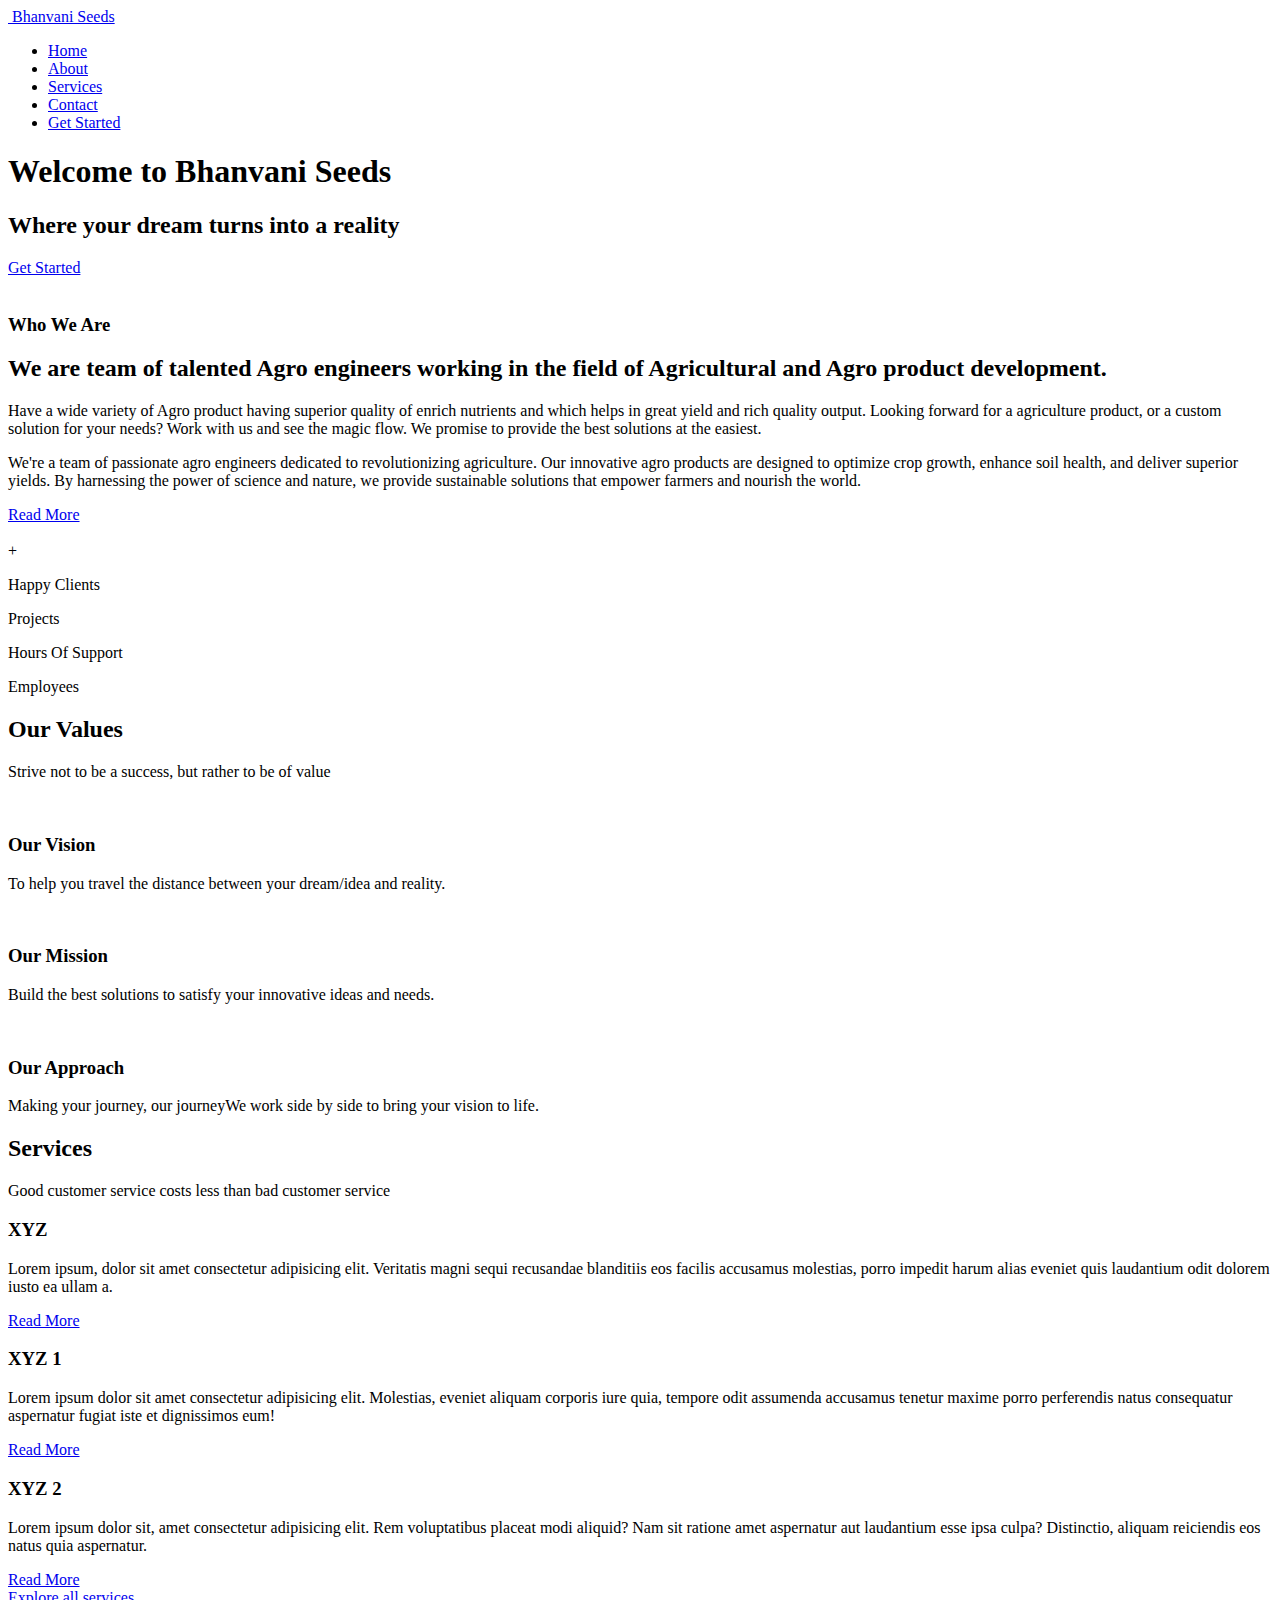
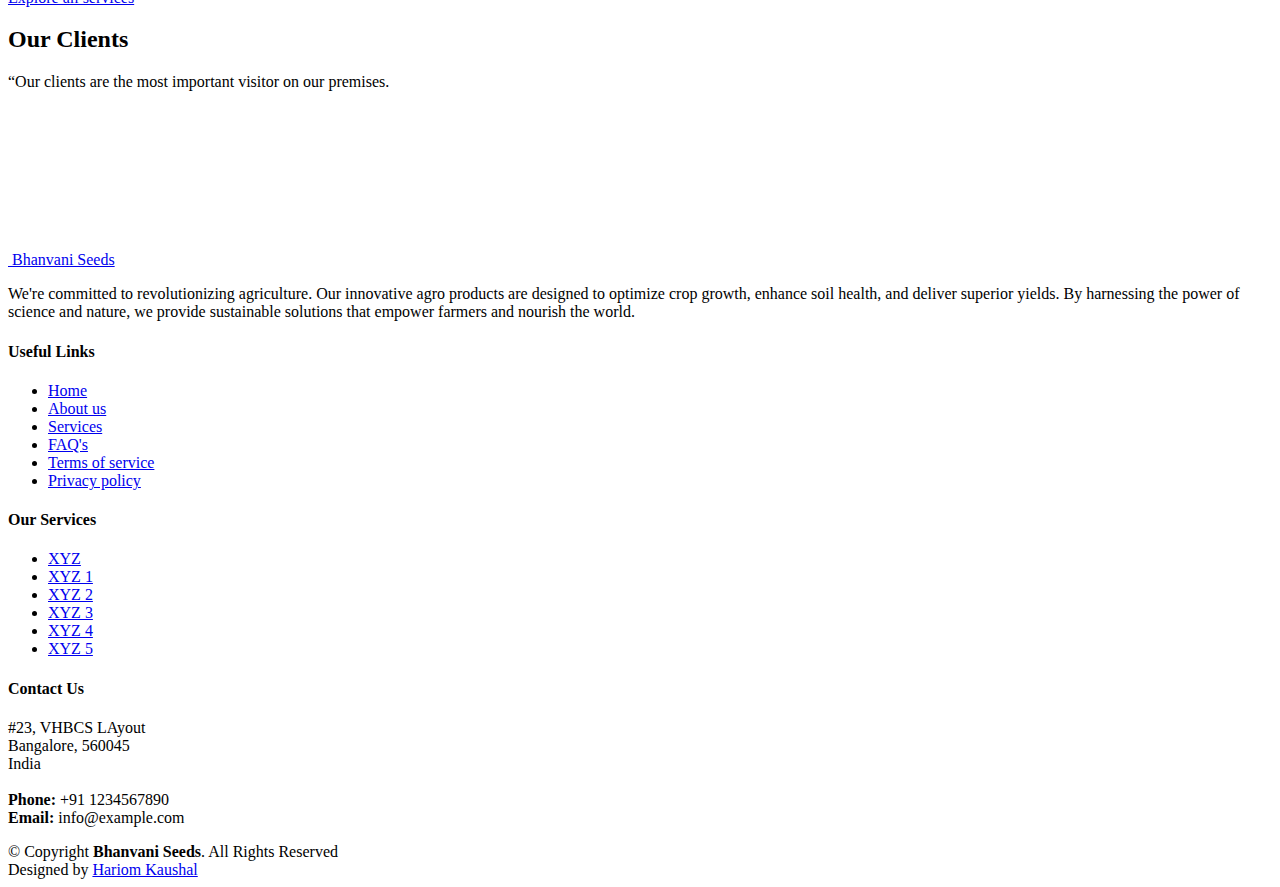
==== index.html @ 17673ef2 "Update index.html" ====
<!DOCTYPE html>
<html lang="en">

<head>
  <meta charset="utf-8">
  <meta content="width=device-width, initial-scale=1.0" name="viewport">

  <title>Bhanvani Seeds</title>
  <meta content="" name="description">
  <meta content="" name="keywords">

  <!-- Favicons -->
  <link href="../assets/img/favicon.ico" rel="icon">
  <link href="../assets/img/apple-touch-icon.png" rel="apple-touch-icon">

  <!-- Google Fonts -->
  <link
    href="https://fonts.googleapis.com/css?family=Open+Sans:300,300i,400,400i,600,600i,700,700i|Nunito:300,300i,400,400i,600,600i,700,700i|Poppins:300,300i,400,400i,500,500i,600,600i,700,700i"
    rel="stylesheet">

  <!-- Vendor CSS Files -->
  <link href="../assets/vendor/bootstrap/css/bootstrap.min.css" rel="stylesheet">
  <link href="../assets/vendor/bootstrap-icons/bootstrap-icons.css" rel="stylesheet">
  <link href="../assets/vendor/aos/aos.css" rel="stylesheet">
  <link href="../assets/vendor/remixicon/remixicon.css" rel="stylesheet">
  <link href="../assets/vendor/swiper/swiper-bundle.min.css" rel="stylesheet">
  <link href="../assets/vendor/glightbox/css/glightbox.min.css" rel="stylesheet">

  <!-- Template Main CSS File -->
  <link href="../assets/css/style.css" rel="stylesheet">
</head>

<body>

  <!-- ======= Header ======= -->
  <header id="header" class="header fixed-top">
    <div class="container-fluid container-xl d-flex align-items-center justify-content-between">

      <a href="index.html" class="logo d-flex align-items-center">
        <img src="assets/img/logo.png" alt="">
        <span>Bhanvani Seeds</span>
      </a>

      <nav id="navbar" class="navbar">
        <ul>
          <li><a class="nav-link scrollto active" href="./index.html">Home</a></li>
          <li><a class="nav-link scrollto" href="./about.html">About</a></li>
          <li><a class="nav-link scrollto" href="./services.html">Services</a></li>
          <li><a class="nav-link scrollto" href="./contact.html">Contact</a></li>
          <li><a class="getstarted scrollto" href="#about">Get Started</a></li>
        </ul>
        <i class="bi bi-list mobile-nav-toggle"></i>
      </nav><!-- .navbar -->

    </div>
  </header><!-- End Header -->

  <!-- ======= Hero Section ======= -->
  <section id="hero" class="hero d-flex align-items-center">

    <div class="container">
      <div class="row">
        <div class="col-lg-6 d-flex flex-column justify-content-center">
          <h1 data-aos="fade-up">Welcome to Bhanvani Seeds</h1>
          <h2 data-aos="fade-up" data-aos-delay="400"> Where your dream turns into a reality </h2>
          <div data-aos="fade-up" data-aos-delay="600">
            <div class="text-center text-lg-start">
              <a href="#about"
                class="btn-get-started scrollto d-inline-flex align-items-center justify-content-center align-self-center">
                <span>Get Started</span>
                <i class="bi bi-arrow-right"></i>
              </a>
            </div>
          </div>
        </div>
        <div class="col-lg-6 hero-img" data-aos="zoom-out" data-aos-delay="200">
          <img src="assets/img/hero-img2.png" class="img-fluid" alt="">
        </div>
      </div>
    </div>

  </section><!-- End Hero -->

  <main id="main">
    <!-- ======= About Section ======= -->
    <section id="about" class="about">

      <div class="container" data-aos="fade-up">
        <div class="row gx-0">

          <div class="col-lg-6 d-flex flex-column justify-content-center" data-aos="fade-up" data-aos-delay="200">
            <div class="content">
              <h3>Who We Are</h3>
              <h2>We are team of talented Agro engineers working in the field of Agricultural and Agro product
                development.</h2>
              <p>
                Have a wide variety of Agro product having superior quality of enrich nutrients and which helps in great
                yield and rich quality output. Looking forward for a agriculture product, or a custom solution for your
                needs? Work with us and see the magic flow. We promise to provide the best solutions at the easiest.
              </p>
              <p>We're a team of passionate agro engineers dedicated to revolutionizing agriculture. Our innovative agro
                products are designed to optimize crop growth, enhance soil health, and deliver superior yields. By
                harnessing the power of science and nature, we provide sustainable solutions that empower farmers and
                nourish the world.</p>
              <div class="text-center text-lg-start">
                <a href="#values"
                  class="btn-read-more d-inline-flex align-items-center justify-content-center align-self-center">
                  <span>Read More</span>
                  <i class="bi bi-arrow-right"></i>
                </a>
              </div>
            </div>
          </div>

          <div class="col-lg-6 d-flex align-items-center" data-aos="zoom-out" data-aos-delay="200">
            <img src="assets/img/about1.png" class="img-fluid" alt="">
          </div>

        </div>
      </div>

    </section><!-- End About Section -->
    <!-- ======= Counts Section ======= -->
    <section id="counts" class="counts">
      <div class="container" data-aos="fade-up">

        <div class="row gy-4">

          <div class="col-lg-3 col-md-6">
            <div class="count-box">
              <i class="bi bi-emoji-smile"></i>
              <div>
                <span data-purecounter-start="0" data-purecounter-end="1000" data-purecounter-duration="1"
                  class="purecounter">+</span>
                <p>Happy Clients</p>
              </div>
            </div>
          </div>

          <div class="col-lg-3 col-md-6">
            <div class="count-box">
              <i class="bi bi-journal-richtext" style="color: #ee6c20;"></i>
              <div>
                <span data-purecounter-start="0" data-purecounter-end="423" data-purecounter-duration="1"
                  class="purecounter"></span>
                <p>Projects</p>
              </div>
            </div>
          </div>

          <div class="col-lg-3 col-md-6">
            <div class="count-box">
              <i class="bi bi-headset" style="color: #15be56;"></i>
              <div>
                <span data-purecounter-start="0" data-purecounter-end="2342" data-purecounter-duration="1"
                  class="purecounter"></span>
                <p>Hours Of Support</p>
              </div>
            </div>
          </div>

          <div class="col-lg-3 col-md-6">
            <div class="count-box">
              <i class="bi bi-people" style="color: #bb0852;"></i>
              <div>
                <span data-purecounter-start="0" data-purecounter-end="15" data-purecounter-duration="1"
                  class="purecounter"></span>
                <p>Employees</p>
              </div>
            </div>
          </div>

        </div>

      </div>
    </section><!-- End Counts Section -->
    <!-- ======= Values Section ======= -->
    <section id="values" class="values">

      <div class="container" data-aos="fade-up">

        <header class="section-header">
          <h2>Our Values</h2>
          <p>Strive not to be a success, but rather to be of value</p>
        </header>

        <div class="row">

          <div class="col-lg-4">
            <div class="box" data-aos="fade-up" data-aos-delay="200">
              <img src="assets/img/values-1.png" class="img-fluid" alt="">
              <h3>Our Vision</h3>
              <p>To help you travel the distance between your dream/idea and reality.</p>
            </div>
          </div>

          <div class="col-lg-4 mt-4 mt-lg-0">
            <div class="box" data-aos="fade-up" data-aos-delay="400">
              <img src="assets/img/values-2.png" class="img-fluid" alt="">
              <h3>Our Mission</h3>
              <p>Build the best solutions to satisfy your innovative ideas and needs.</p>
            </div>
          </div>

          <div class="col-lg-4 mt-4 mt-lg-0">
            <div class="box" data-aos="fade-up" data-aos-delay="600">
              <img src="assets/img/values-3.png" class="img-fluid" alt="">
              <h3>Our Approach</h3>
              <p>Making your journey, our journeyWe work side by side to bring your vision to life.</p>
            </div>
          </div>

        </div>

      </div>

    </section><!-- End Values Section -->



    <!-- ======= Services Section ======= -->
    <section id="services" class="services">

      <div class="container" data-aos="fade-up">

        <header class="section-header">
          <h2>Services</h2>
          <p>Good customer service costs less than bad customer service</p>
        </header>

        <div class="row gy-4">

          <div class="col-lg-4 col-md-6" data-aos="fade-up" data-aos-delay="200">
            <div class="service-box blue">
              <i class="ri-computer-line icon"></i>
              <h3>XYZ</h3>
              <p>Lorem ipsum, dolor sit amet consectetur adipisicing elit. Veritatis magni sequi recusandae blanditiis
                eos facilis accusamus molestias, porro impedit harum alias eveniet quis laudantium odit dolorem iusto ea
                ullam a.</p>
              <a href="#" class="read-more"><span>Read More</span> <i class="bi bi-arrow-right"></i></a>
            </div>
          </div>

          <div class="col-lg-4 col-md-6" data-aos="fade-up" data-aos-delay="300">
            <div class="service-box orange">
              <i class="ri-global-line icon"></i>
              <h3>XYZ 1</h3>
              <p>Lorem ipsum dolor sit amet consectetur adipisicing elit. Molestias, eveniet aliquam corporis iure quia,
                tempore odit assumenda accusamus tenetur maxime porro perferendis natus consequatur aspernatur fugiat
                iste et dignissimos eum!</p>
              <a href="#" class="read-more"><span>Read More</span> <i class="bi bi-arrow-right"></i></a>
            </div>
          </div>

          <div class="col-lg-4 col-md-6" data-aos="fade-up" data-aos-delay="400">
            <div class="service-box green">
              <i class="ri-brush-2-fill icon"></i>
              <h3>XYZ 2</h3>
              <p>Lorem ipsum dolor sit, amet consectetur adipisicing elit. Rem voluptatibus placeat modi aliquid? Nam
                sit ratione amet aspernatur aut laudantium esse ipsa culpa? Distinctio, aliquam reiciendis eos natus
                quia aspernatur.</p>
              <a href="#" class="read-more"><span>Read More</span> <i class="bi bi-arrow-right"></i></a>
            </div>
          </div>

        </div>
        <a style="margin-top: 50px;" class="cta-btn" href="./services.html">Explore all services</a>
      </div>

    </section><!-- End Services Section -->


    <!-- ======= Clients Section ======= -->
    <section id="clients" class="clients">

      <div class="container" data-aos="fade-up">

        <header class="section-header">
          <h2>Our Clients</h2>
          <p>“Our clients are the most important visitor on our premises.</p>
        </header>

        <div class="clients-slider swiper-container">
          <div class="swiper-wrapper align-items-center">
            <div class="swiper-slide"><img src="assets/img/clients/client-1.png" class="img-fluid" alt=""></div>
            <div class="swiper-slide"><img src="assets/img/clients/client-2.png" class="img-fluid" alt=""></div>
            <div class="swiper-slide"><img src="assets/img/clients/client-3.png" class="img-fluid" alt=""></div>
            <div class="swiper-slide"><img src="assets/img/clients/client-4.png" class="img-fluid" alt=""></div>
            <div class="swiper-slide"><img src="assets/img/clients/client-5.png" class="img-fluid" alt=""></div>
            <div class="swiper-slide"><img src="assets/img/clients/client-6.png" class="img-fluid" alt=""></div>
            <div class="swiper-slide"><img src="assets/img/clients/client-7.png" class="img-fluid" alt=""></div>
            <div class="swiper-slide"><img src="assets/img/clients/client-8.png" class="img-fluid" alt=""></div>
          </div>
          <div class="swiper-pagination"></div>
        </div>
      </div>

    </section><!-- End Clients Section -->


  </main><!-- End #main -->

  <!-- ======= Footer ======= -->
  <footer id="footer" class="footer">

    <div class="footer-top">
      <div class="container">
        <div class="row gy-4">
          <div class="col-lg-5 col-md-12 footer-info">
            <a href="index.html" class="logo d-flex align-items-center">
              <img src="assets/img/logo.png" alt="">
              <span>Bhanvani Seeds</span>
            </a>
            <p>We're committed to revolutionizing agriculture. Our innovative agro products are designed to optimize
              crop growth, enhance soil health, and deliver superior yields. By harnessing the power of science and
              nature, we provide sustainable solutions that empower farmers and nourish the world.
            </p>
            <div class="social-links mt-3">
              <a href="https://www.twitter.com" target="_blank" class="twitter"><i class="bi bi-twitter"></i></a>
              <a href="https://facebook.com" target="_blank" class="facebook"><i class="bi bi-facebook"></i></a>
              <a href="https://instagram.com" target="_blank" class="instagram"><i
                  class="bi bi-instagram bx bxl-instagram"></i></a>
              <a href="https://linkedin.com" target="_blank" class="linkedin"><i
                  class="bi bi-linkedin bx bxl-linkedin"></i></a>
            </div>
          </div>

          <div class="col-lg-2 col-6 footer-links">
            <h4>Useful Links</h4>
            <ul>
              <li><i class="bi bi-chevron-right"></i> <a href="./index.html">Home</a></li>
              <li><i class="bi bi-chevron-right"></i> <a href="./about.html">About us</a></li>
              <li><i class="bi bi-chevron-right"></i> <a href="./services.html">Services</a></li>
              <li><i class="bi bi-chevron-right"></i> <a href="./faq.html">FAQ's</a></li>
              <li><i class="bi bi-chevron-right"></i> <a href="./faq.html">Terms of service</a></li>
              <li><i class="bi bi-chevron-right"></i> <a href="./faq.html">Privacy policy</a></li>
            </ul>
          </div>

          <div class="col-lg-2 col-6 footer-links">
            <h4>Our Services</h4>
            <ul>
              <li><i class="bi bi-chevron-right"></i> <a href="./services.html">XYZ</a></li>
              <li><i class="bi bi-chevron-right"></i> <a href="./services.html">XYZ 1</a></li>
              <li><i class="bi bi-chevron-right"></i> <a href="./services.html">XYZ 2</a></li>
              <li><i class="bi bi-chevron-right"></i> <a href="./services.html">XYZ 3</a></li>
              <li><i class="bi bi-chevron-right"></i> <a href="./services.html">XYZ 4</a></li>
              <li><i class="bi bi-chevron-right"></i> <a href="./services.html">XYZ 5</a></li>
            </ul>
          </div>

          <div class="col-lg-3 col-md-12 footer-contact text-center text-md-start">
            <h4>Contact Us</h4>
            <p>
              #23, VHBCS LAyout <br>
              Bangalore, 560045<br>
              India <br><br>
              <strong>Phone:</strong> +91 1234567890<br>
              <strong>Email:</strong> info@example.com<br>
            </p>

          </div>

        </div>
      </div>
    </div>

    <div class="container">
      <div class="copyright">
        &copy; Copyright <strong><span>Bhanvani Seeds</span></strong>. All Rights Reserved
      </div>
      <div class="credits">

        Designed by <a href="#" target="_blank">Hariom Kaushal</a>
      </div>
    </div>
  </footer><!-- End Footer -->

  <a href="#" class="back-to-top d-flex align-items-center justify-content-center"><i
      class="bi bi-arrow-up-short"></i></a>

  <!-- Vendor JS Files -->
  <script src="assets/vendor/bootstrap/js/bootstrap.bundle.js"></script>
  <script src="assets/vendor/aos/aos.js"></script>
  <script src="assets/vendor/php-email-form/validate.js"></script>
  <script src="assets/vendor/swiper/swiper-bundle.min.js"></script>
  <script src="assets/vendor/purecounter/purecounter.js"></script>
  <script src="assets/vendor/isotope-layout/isotope.pkgd.min.js"></script>
  <script src="assets/vendor/glightbox/js/glightbox.min.js"></script>

  <!-- Template Main JS File -->
  <script src="assets/js/main.js"></script>

</body>

</html>
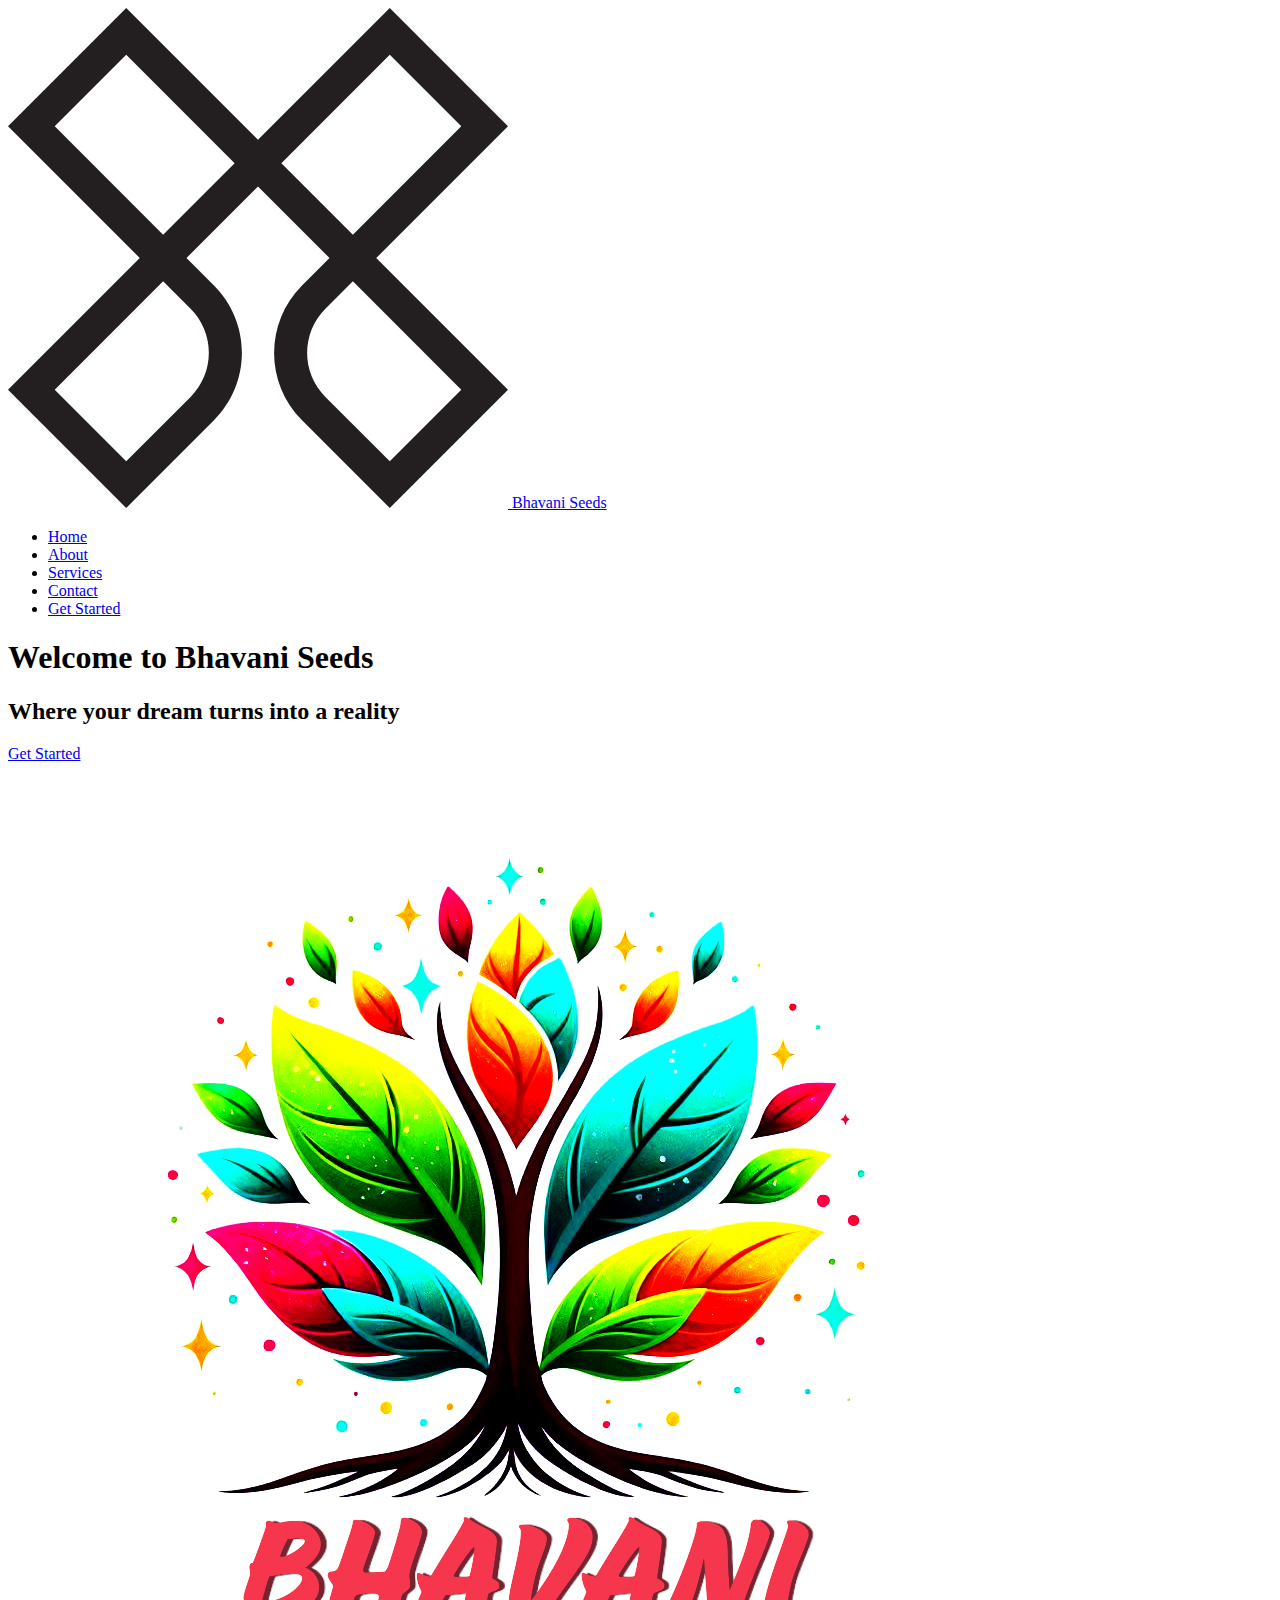
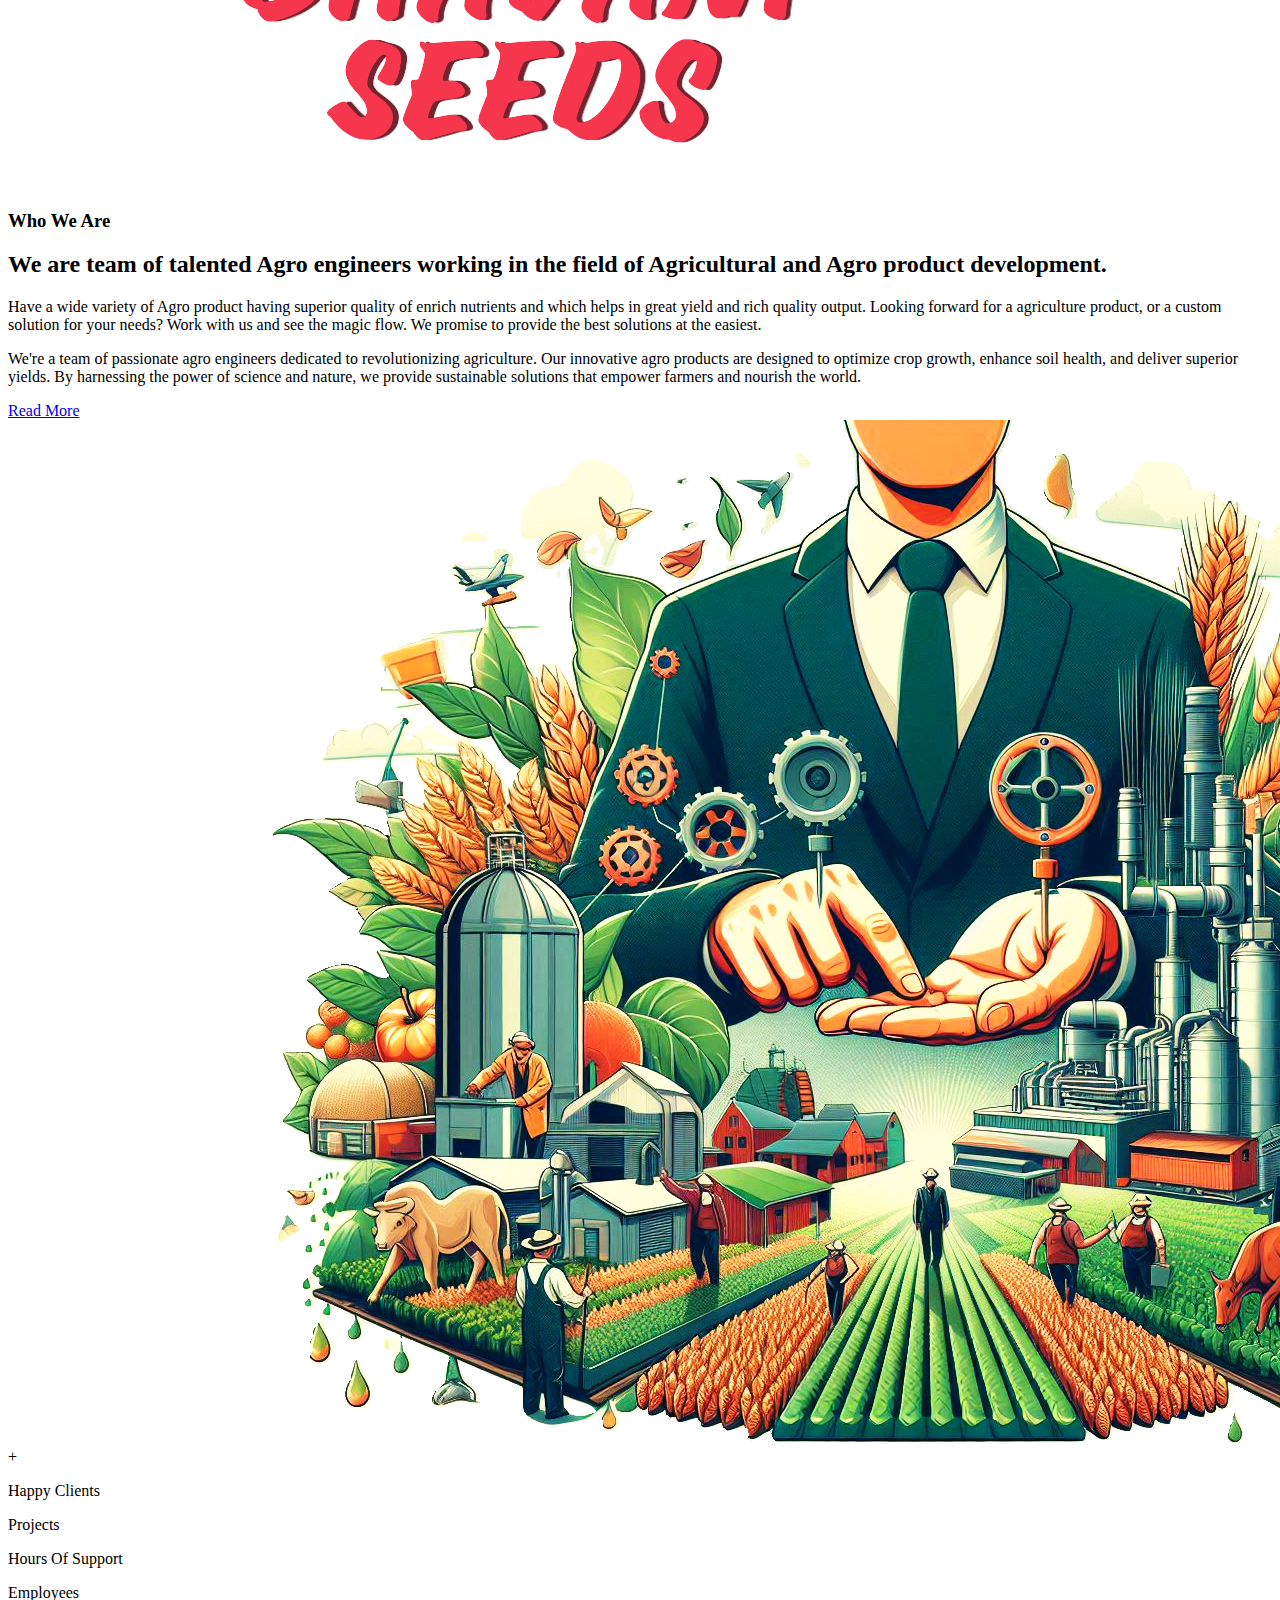
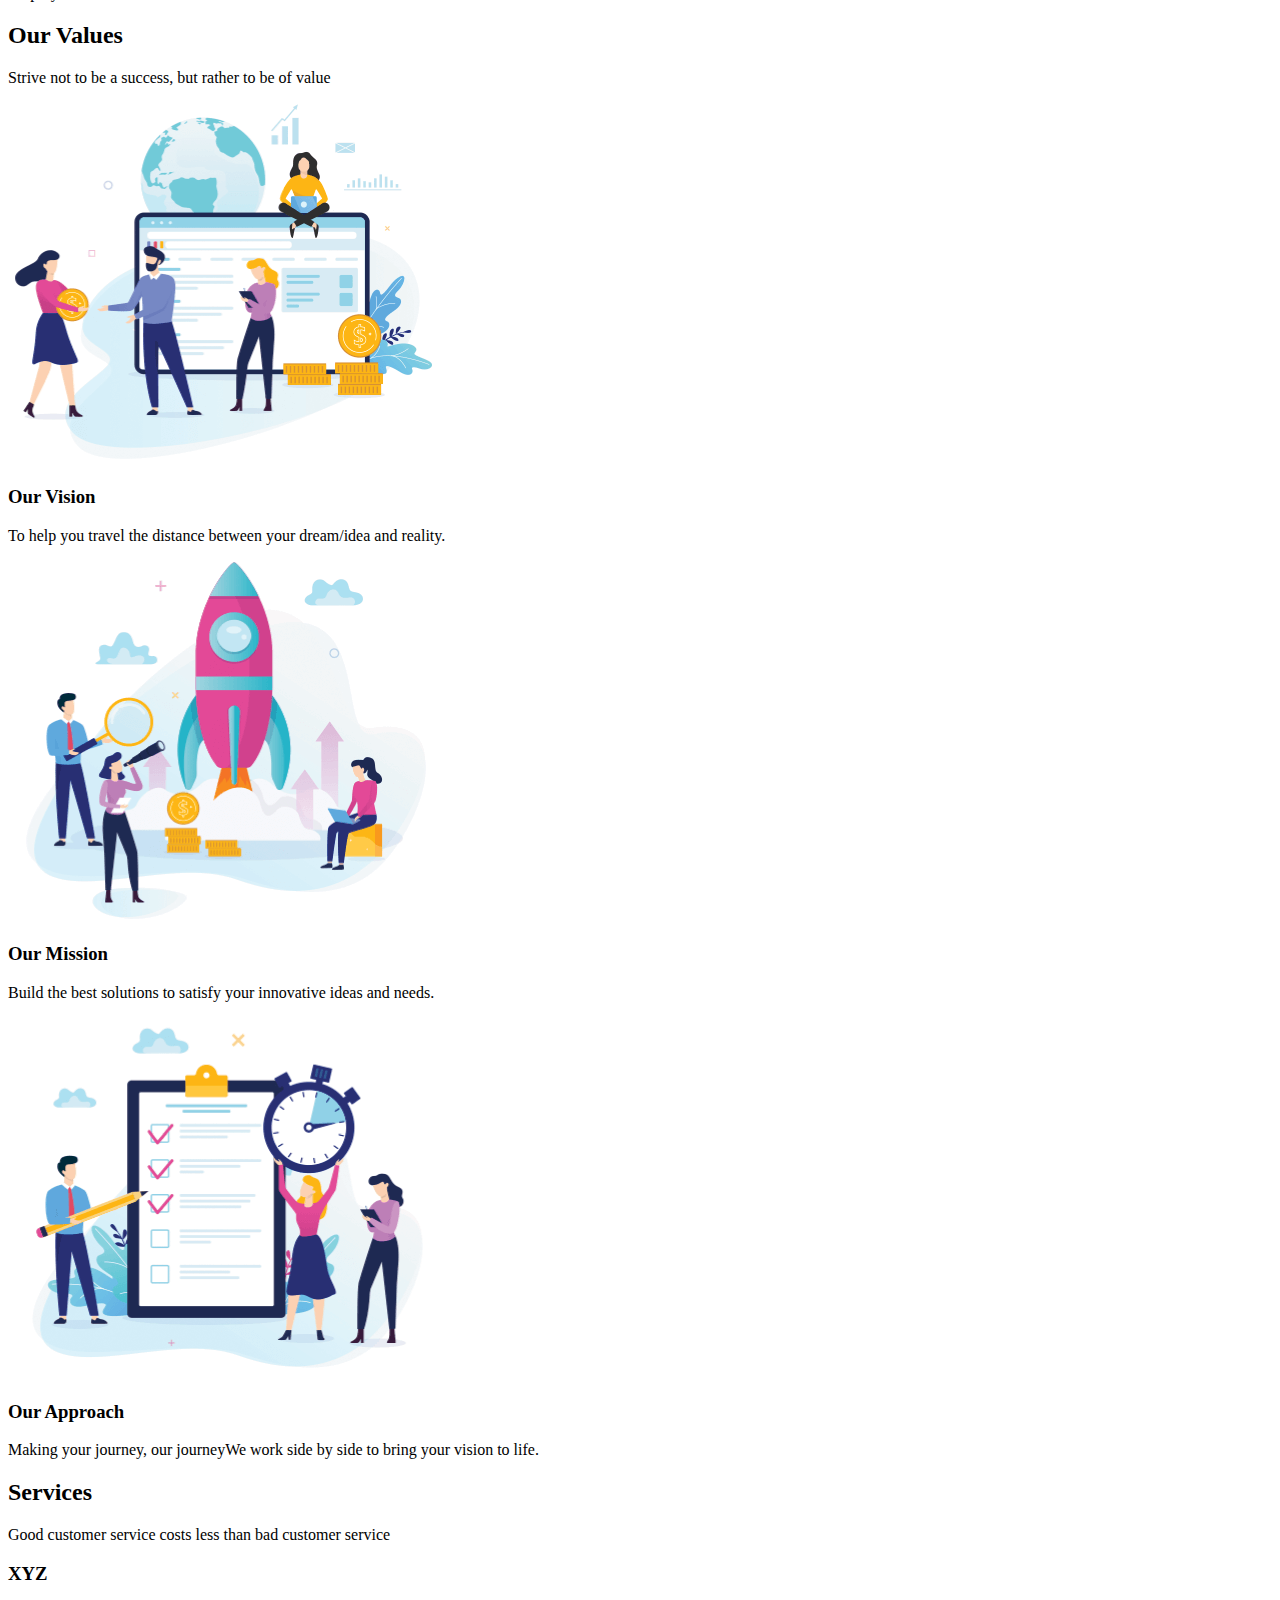
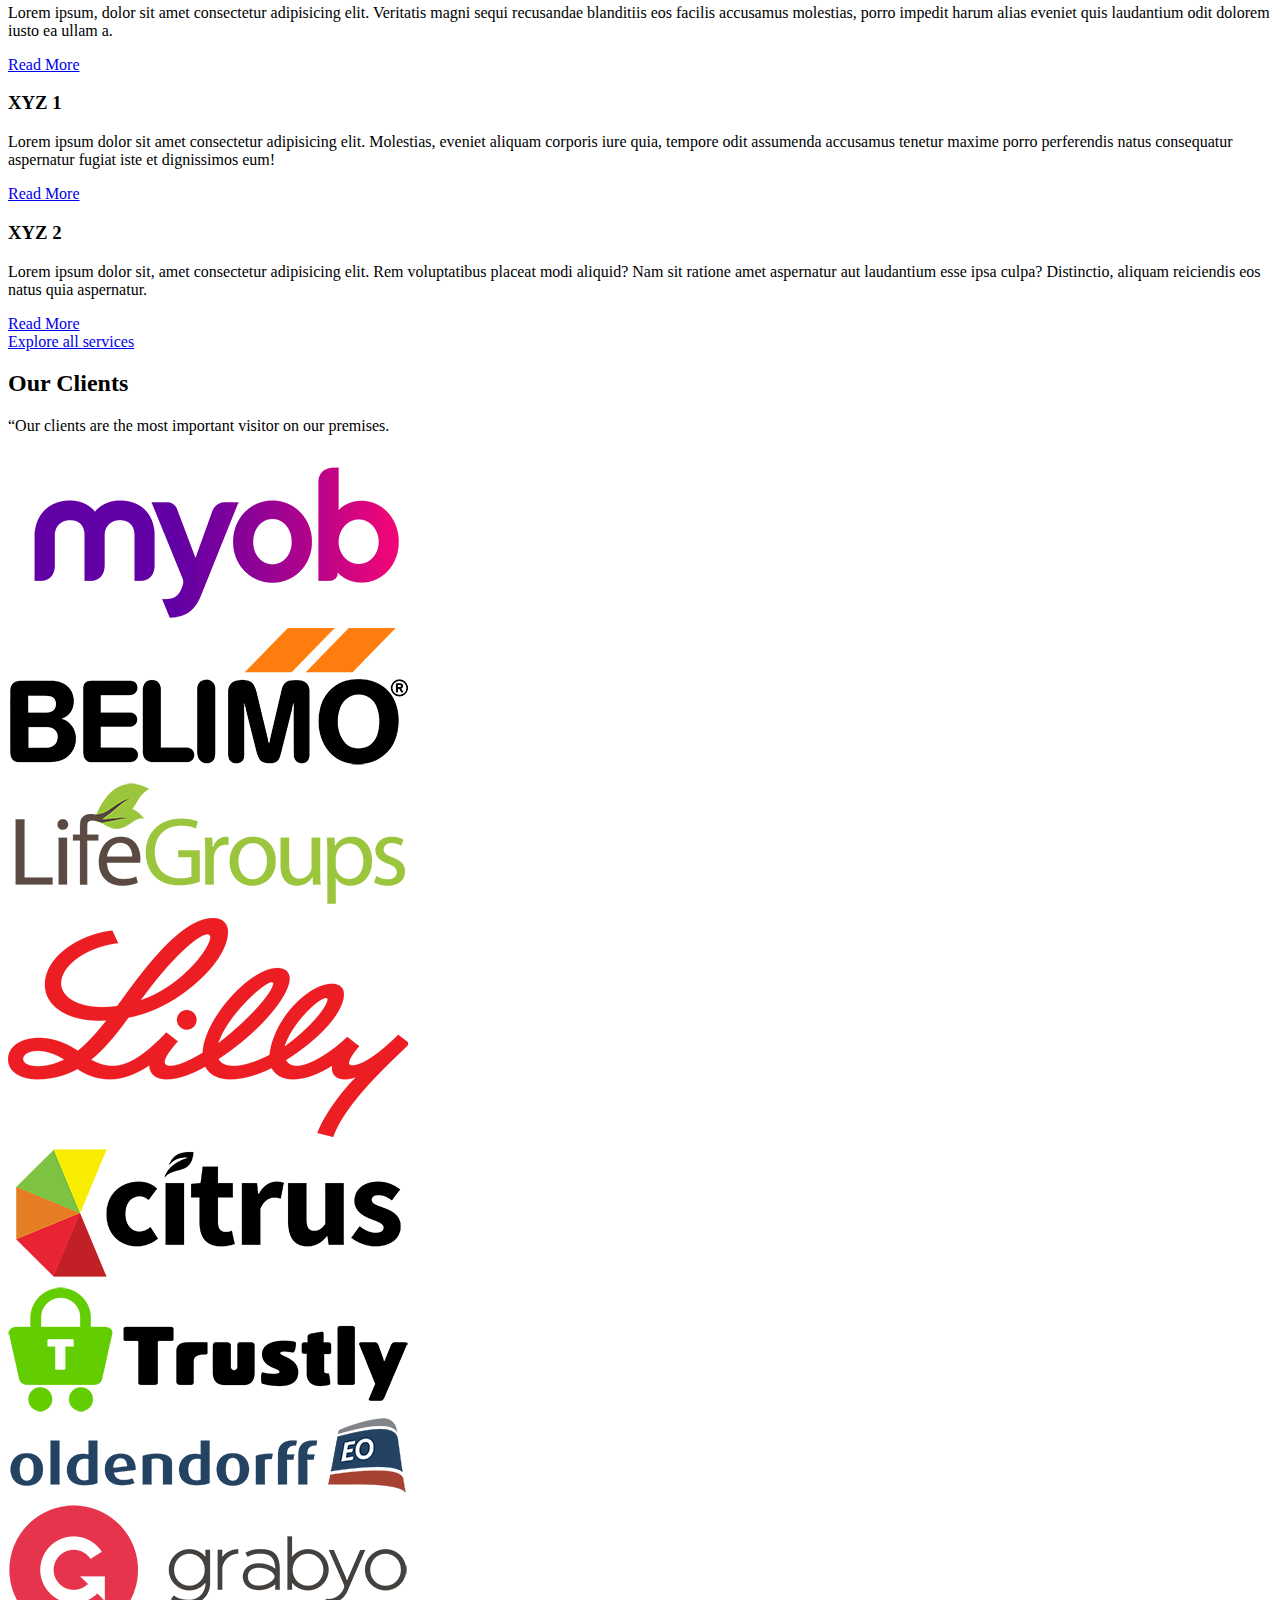
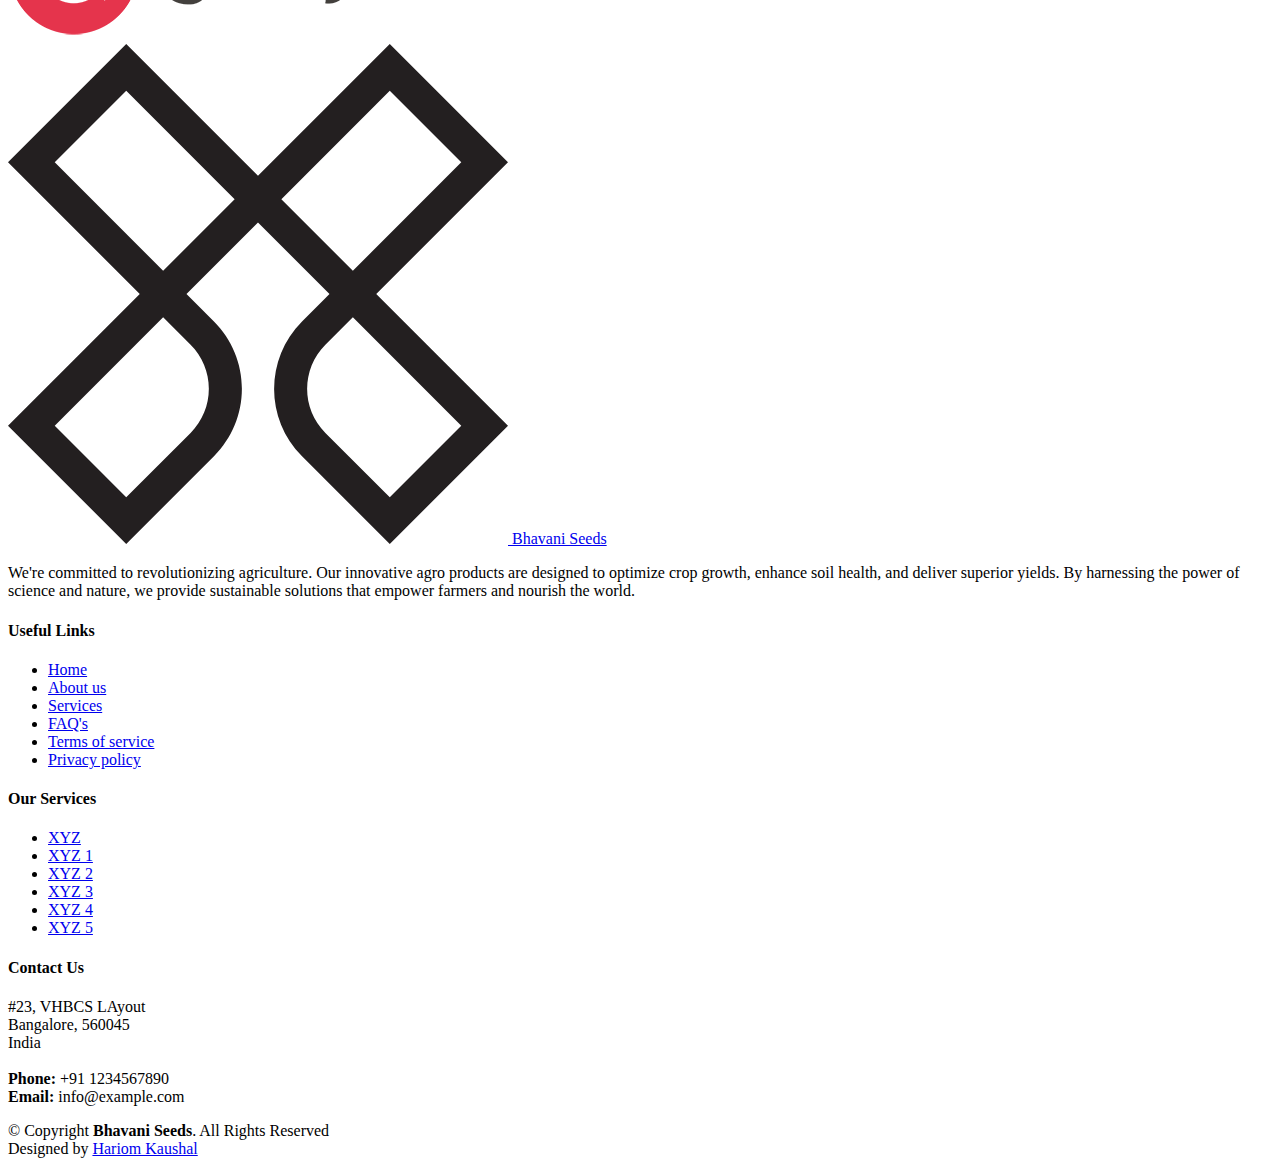
==== commit 3536f84c: "Update index.html" ====
--- a/index.html
+++ b/index.html
@@ -5,13 +5,13 @@
   <meta charset="utf-8">
   <meta content="width=device-width, initial-scale=1.0" name="viewport">
 
-  <title>Bhanvani Seeds</title>
+  <title>Bhavani Seeds</title>
   <meta content="" name="description">
   <meta content="" name="keywords">
 
   <!-- Favicons -->
-  <link href="../assets/img/favicon.ico" rel="icon">
-  <link href="../assets/img/apple-touch-icon.png" rel="apple-touch-icon">
+  <link href="assests/img/favicon.ico" rel="icon">
+  <link href="assests/img/apple-touch-icon.png" rel="apple-touch-icon">
 
   <!-- Google Fonts -->
   <link
@@ -19,15 +19,15 @@
     rel="stylesheet">
 
   <!-- Vendor CSS Files -->
-  <link href="../assets/vendor/bootstrap/css/bootstrap.min.css" rel="stylesheet">
-  <link href="../assets/vendor/bootstrap-icons/bootstrap-icons.css" rel="stylesheet">
-  <link href="../assets/vendor/aos/aos.css" rel="stylesheet">
-  <link href="../assets/vendor/remixicon/remixicon.css" rel="stylesheet">
-  <link href="../assets/vendor/swiper/swiper-bundle.min.css" rel="stylesheet">
-  <link href="../assets/vendor/glightbox/css/glightbox.min.css" rel="stylesheet">
+  <link href="assests/vendor/bootstrap/css/bootstrap.min.css" rel="stylesheet">
+  <link href="assests/vendor/bootstrap-icons/bootstrap-icons.css" rel="stylesheet">
+  <link href="assests/vendor/aos/aos.css" rel="stylesheet">
+  <link href="assests/vendor/remixicon/remixicon.css" rel="stylesheet">
+  <link href="assests/vendor/swiper/swiper-bundle.min.css" rel="stylesheet">
+  <link href="assests/vendor/glightbox/css/glightbox.min.css" rel="stylesheet">
 
   <!-- Template Main CSS File -->
-  <link href="../assets/css/style.css" rel="stylesheet">
+  <link href="assests/css/style.css" rel="stylesheet">
 </head>
 
 <body>
@@ -37,8 +37,8 @@
     <div class="container-fluid container-xl d-flex align-items-center justify-content-between">
 
       <a href="index.html" class="logo d-flex align-items-center">
-        <img src="assets/img/logo.png" alt="">
-        <span>Bhanvani Seeds</span>
+        <img src="assests/img/logo.png" alt="">
+        <span>Bhavani Seeds</span>
       </a>
 
       <nav id="navbar" class="navbar">
@@ -61,7 +61,7 @@
     <div class="container">
       <div class="row">
         <div class="col-lg-6 d-flex flex-column justify-content-center">
-          <h1 data-aos="fade-up">Welcome to Bhanvani Seeds</h1>
+          <h1 data-aos="fade-up">Welcome to Bhavani Seeds</h1>
           <h2 data-aos="fade-up" data-aos-delay="400"> Where your dream turns into a reality </h2>
           <div data-aos="fade-up" data-aos-delay="600">
             <div class="text-center text-lg-start">
@@ -74,7 +74,7 @@
           </div>
         </div>
         <div class="col-lg-6 hero-img" data-aos="zoom-out" data-aos-delay="200">
-          <img src="assets/img/hero-img2.png" class="img-fluid" alt="">
+          <img src="assests/img/hero-img2.png" class="img-fluid" alt="">
         </div>
       </div>
     </div>
@@ -113,7 +113,7 @@
           </div>
 
           <div class="col-lg-6 d-flex align-items-center" data-aos="zoom-out" data-aos-delay="200">
-            <img src="assets/img/about1.png" class="img-fluid" alt="">
+            <img src="assests/img/about1.png" class="img-fluid" alt="">
           </div>
 
         </div>
@@ -188,7 +188,7 @@
 
           <div class="col-lg-4">
             <div class="box" data-aos="fade-up" data-aos-delay="200">
-              <img src="assets/img/values-1.png" class="img-fluid" alt="">
+              <img src="assests/img/values-1.png" class="img-fluid" alt="">
               <h3>Our Vision</h3>
               <p>To help you travel the distance between your dream/idea and reality.</p>
             </div>
@@ -196,7 +196,7 @@
 
           <div class="col-lg-4 mt-4 mt-lg-0">
             <div class="box" data-aos="fade-up" data-aos-delay="400">
-              <img src="assets/img/values-2.png" class="img-fluid" alt="">
+              <img src="assests/img/values-2.png" class="img-fluid" alt="">
               <h3>Our Mission</h3>
               <p>Build the best solutions to satisfy your innovative ideas and needs.</p>
             </div>
@@ -204,7 +204,7 @@
 
           <div class="col-lg-4 mt-4 mt-lg-0">
             <div class="box" data-aos="fade-up" data-aos-delay="600">
-              <img src="assets/img/values-3.png" class="img-fluid" alt="">
+              <img src="assests/img/values-3.png" class="img-fluid" alt="">
               <h3>Our Approach</h3>
               <p>Making your journey, our journeyWe work side by side to bring your vision to life.</p>
             </div>
@@ -282,14 +282,14 @@
 
         <div class="clients-slider swiper-container">
           <div class="swiper-wrapper align-items-center">
-            <div class="swiper-slide"><img src="assets/img/clients/client-1.png" class="img-fluid" alt=""></div>
-            <div class="swiper-slide"><img src="assets/img/clients/client-2.png" class="img-fluid" alt=""></div>
-            <div class="swiper-slide"><img src="assets/img/clients/client-3.png" class="img-fluid" alt=""></div>
-            <div class="swiper-slide"><img src="assets/img/clients/client-4.png" class="img-fluid" alt=""></div>
-            <div class="swiper-slide"><img src="assets/img/clients/client-5.png" class="img-fluid" alt=""></div>
-            <div class="swiper-slide"><img src="assets/img/clients/client-6.png" class="img-fluid" alt=""></div>
-            <div class="swiper-slide"><img src="assets/img/clients/client-7.png" class="img-fluid" alt=""></div>
-            <div class="swiper-slide"><img src="assets/img/clients/client-8.png" class="img-fluid" alt=""></div>
+            <div class="swiper-slide"><img src="assests/img/clients/client-1.png" class="img-fluid" alt=""></div>
+            <div class="swiper-slide"><img src="assests/img/clients/client-2.png" class="img-fluid" alt=""></div>
+            <div class="swiper-slide"><img src="assests/img/clients/client-3.png" class="img-fluid" alt=""></div>
+            <div class="swiper-slide"><img src="assests/img/clients/client-4.png" class="img-fluid" alt=""></div>
+            <div class="swiper-slide"><img src="assests/img/clients/client-5.png" class="img-fluid" alt=""></div>
+            <div class="swiper-slide"><img src="assests/img/clients/client-6.png" class="img-fluid" alt=""></div>
+            <div class="swiper-slide"><img src="assests/img/clients/client-7.png" class="img-fluid" alt=""></div>
+            <div class="swiper-slide"><img src="assests/img/clients/client-8.png" class="img-fluid" alt=""></div>
           </div>
           <div class="swiper-pagination"></div>
         </div>
@@ -308,8 +308,8 @@
         <div class="row gy-4">
           <div class="col-lg-5 col-md-12 footer-info">
             <a href="index.html" class="logo d-flex align-items-center">
-              <img src="assets/img/logo.png" alt="">
-              <span>Bhanvani Seeds</span>
+              <img src="assests/img/logo.png" alt="">
+              <span>Bhavani Seeds</span>
             </a>
             <p>We're committed to revolutionizing agriculture. Our innovative agro products are designed to optimize
               crop growth, enhance soil health, and deliver superior yields. By harnessing the power of science and
@@ -367,7 +367,7 @@
 
     <div class="container">
       <div class="copyright">
-        &copy; Copyright <strong><span>Bhanvani Seeds</span></strong>. All Rights Reserved
+        &copy; Copyright <strong><span>Bhavani Seeds</span></strong>. All Rights Reserved
       </div>
       <div class="credits">
 
@@ -380,16 +380,16 @@
       class="bi bi-arrow-up-short"></i></a>
 
   <!-- Vendor JS Files -->
-  <script src="assets/vendor/bootstrap/js/bootstrap.bundle.js"></script>
-  <script src="assets/vendor/aos/aos.js"></script>
-  <script src="assets/vendor/php-email-form/validate.js"></script>
-  <script src="assets/vendor/swiper/swiper-bundle.min.js"></script>
-  <script src="assets/vendor/purecounter/purecounter.js"></script>
-  <script src="assets/vendor/isotope-layout/isotope.pkgd.min.js"></script>
-  <script src="assets/vendor/glightbox/js/glightbox.min.js"></script>
+  <script src="assests/vendor/bootstrap/js/bootstrap.bundle.js"></script>
+  <script src="assests/vendor/aos/aos.js"></script>
+  <script src="assests/vendor/php-email-form/validate.js"></script>
+  <script src="assests/vendor/swiper/swiper-bundle.min.js"></script>
+  <script src="assests/vendor/purecounter/purecounter.js"></script>
+  <script src="assests/vendor/isotope-layout/isotope.pkgd.min.js"></script>
+  <script src="assests/vendor/glightbox/js/glightbox.min.js"></script>
 
   <!-- Template Main JS File -->
-  <script src="assets/js/main.js"></script>
+  <script src="assests/js/main.js"></script>
 
 </body>
 
